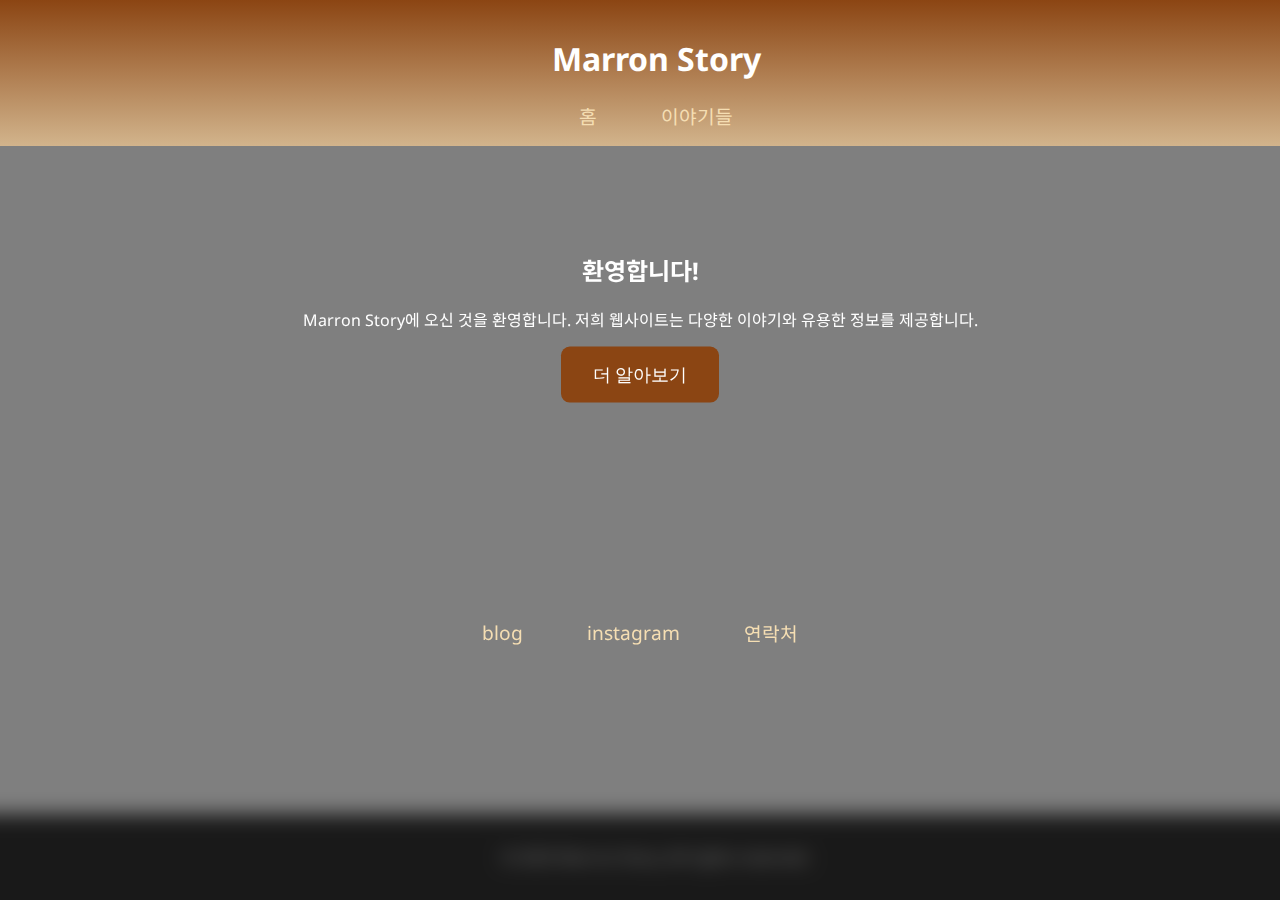
==== index.html @ ca8c6af5 "Add files via upload" ====
<!DOCTYPE html>
<html lang="ko">
<head>
    <meta charset="UTF-8">
    <meta name="viewport" content="width=device-width, initial-scale=1.0">
    <title>Marron Story</title>
    <link rel="stylesheet" href="styles.css">
    <link rel="preconnect" href="https://fonts.googleapis.com">
    <link rel="preconnect" href="https://fonts.gstatic.com" crossorigin>
    <link href="https://fonts.googleapis.com/css2?family=Noto+Sans+KR:wght@400;700&family=Noto+Sans:wght@400;700&display=swap" rel="stylesheet">
</head>
<body>
    <header>
        <h1>Marron Story</h1>
        <nav>
            <ul>
                <li><a href="index.html">홈</a></li>
                <li><a href="about.html">이야기들</a></li>
            </ul>
        </nav>
    </header>
    <main>
        <section class="hero">
            <div class="hero-overlay"></div>
            <img src="https://images.unsplash.com/photo-1651062508417-231e996632e6?w=500&auto=format&fit=crop&q=60&ixlib=rb-4.0.3&ixid=M3wxMjA3fDB8MHxzZWFyY2h8MTJ8fGNoZXNudXR8ZW58MHx8MHx8fDA%3D" alt="Chestnut Image" class="hero-image">
            <div class="hero-content">
                <h2>환영합니다!</h2>
                <p>Marron Story에 오신 것을 환영합니다. 저희 웹사이트는 다양한 이야기와 유용한 정보를 제공합니다.</p>
                <button onclick="learnMore()">더 알아보기</button>
            </div>
            <div class="hero-links">
                <ul>
                    <li><a href="https://blog.naver.com/marronstory" target="_blank">blog</a></li>
                    <li><a href="https://www.instagram.com/marron._.story" target="_blank">instagram</a></li>
                    <li><span class="contact">연락처</span></li>
                </ul>
            </div>
        </section>
    </main>
    <footer>
        <p>&copy; 2025 Marron Story. All rights reserved.</p>
    </footer>
    <script src="scripts.js"></script>
</body>
</html>
---- styles.css ----
body {
    font-family: 'Noto Sans', 'Noto Sans KR', sans-serif;
    margin: 0;
    padding: 0;
    box-sizing: border-box;
    text-align: center;
}

header {
    background: linear-gradient(to bottom, #8B4513, #D2B48C);
    color: white;
    padding: 1rem;
    position: fixed;
    width: 100%;
    top: 0;
    z-index: 1000;
}

nav ul {
    list-style: none;
    padding: 0;
    display: flex;
    justify-content: center;
    margin: 0;
}

nav ul li {
    display: inline;
    margin: 0 1rem;
    font-size: 1.2em;
}

nav ul li a, nav ul li span {
    color: #F5DEB3;
    text-decoration: none;
    padding: 0.5rem 1rem;
    transition: background-color 0.3s ease;
}

nav ul li a:hover, nav ul li span:hover {
    background-color: #8B4513;
    color: white;
    border-radius: 5px;
}

nav ul li a:active, nav ul li span:active {
    background-color: #A0522D;
}

.hero {
    position: relative;
    height: 100vh;
    overflow: hidden;
}

.hero-overlay {
    position: absolute;
    top: 0;
    left: 0;
    width: 100%;
    height: 100%;
    background: rgba(0, 0, 0, 0.5);
    z-index: 1;
    backdrop-filter: blur(10px);
}

.hero .hero-image {
    position: absolute;
    top: 0;
    left: 0;
    width: 100%;
    height: 100%;
    object-fit: cover;
    z-index: 0;
}

.hero .hero-content {
    position: relative;
    z-index: 2;
    color: white;
    text-align: center;
    padding: 2rem;
    top: 30%;
    transform: translateY(-30%);
}

.hero-links {
    position: relative;
    z-index: 2;
    margin-top: 30%;
}

.hero-links ul {
    list-style: none;
    padding: 0;
    display: flex;
    justify-content: center;
    margin: 0;
}

.hero-links ul li {
    display: inline;
    margin: 0 1rem;
    font-size: 1.2em;
    position: relative;
}

.hero-links ul li a, .hero-links ul li span {
    color: #F5DEB3;
    text-decoration: none;
    padding: 0.5rem 1rem;
    transition: background-color 0.3s ease;
}

.hero-links ul li a:hover, .hero-links ul li span:hover {
    background-color: #8B4513;
    color: white;
    border-radius: 5px;
}

.hero-links ul li a:active, .hero-links ul li span:active {
    background-color: #A0522D;
}

span.contact:hover::after {
    content: ' +82 010-4934-7502';
    display: block;
    font-size: 0.8em;
    margin-top: 0.5rem;
    color: #F5DEB3;
    position: absolute;
    bottom: -1.5rem;
    left: 50%;
    transform: translateX(-50%);
    white-space: nowrap;
    z-index: 3;
    background: rgba(0, 0, 0, 0.7);
    padding: 0.2rem 0.5rem;
    border-radius: 5px;
}

button {
    background-color: #8B4513;
    color: white;
    border: none;
    padding: 1rem 2rem;
    cursor: pointer;
    font-size: 1.1em;
    border-radius: 0.5em;
    transition: background-color 0.3s ease;
}

button:hover {
    background-color: #A0522D;
}

footer {
    background-color: #333;
    color: white;
    text-align: center;
    padding: 1rem;
    position: fixed;
    width: 100%;
    bottom: 0;
}
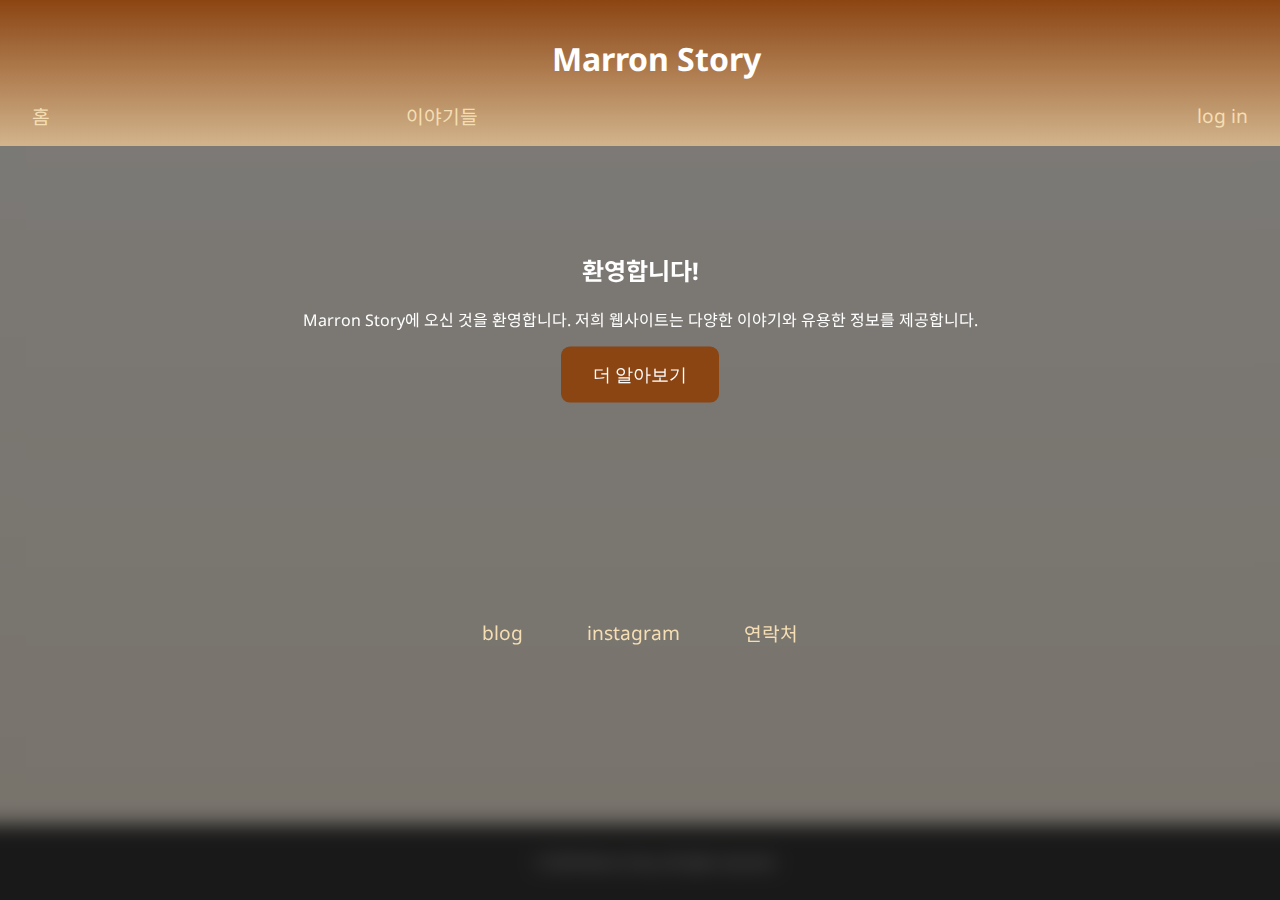
==== commit f5e3ca0f: "Add files via upload" ====
--- a/index.html
+++ b/index.html
@@ -9,13 +9,15 @@
     <link rel="preconnect" href="https://fonts.gstatic.com" crossorigin>
     <link href="https://fonts.googleapis.com/css2?family=Noto+Sans+KR:wght@400;700&family=Noto+Sans:wght@400;700&display=swap" rel="stylesheet">
 </head>
-<body>
+<body onload="checkLoginStatus()">
     <header>
-        <h1>Marron Story</h1>
+        <h1><a href="index.html">Marron Story</a></h1>
         <nav>
             <ul>
-                <li><a href="index.html">홈</a></li>
-                <li><a href="about.html">이야기들</a></li>
+                <li class="left"><a href="index.html">홈</a></li>
+                <li class="left"><a href="stories.html">이야기들</a></li>
+                <li class="right"><a href="upload.html" id="adminPageButton" style="display: none;">관리자 페이지</a></li>
+                <li class="right"><a href="login.html" id="authButton">log in</a></li>
             </ul>
         </nav>
     </header>
--- a/styles.css
+++ b/styles.css
@@ -4,6 +4,7 @@
     padding: 0;
     box-sizing: border-box;
     text-align: center;
+    background: linear-gradient(to bottom, #f9f5f0, #f0e6d6); /* 매우 연한 갈색 그라데이션 색상 */
 }
 
 header {
@@ -14,20 +15,37 @@
     width: 100%;
     top: 0;
     z-index: 1000;
+}
+
+header h1 a {
+    text-decoration: none;
+    color: white;
 }
 
 nav ul {
     list-style: none;
     padding: 0;
     display: flex;
-    justify-content: center;
+    justify-content: space-between;
     margin: 0;
 }
 
 nav ul li {
     display: inline;
-    margin: 0 1rem;
+    margin: 0;
     font-size: 1.2em;
+}
+
+nav ul li.left {
+    margin-right: 1cm; /* 왼쪽 버튼 간격 */
+}
+
+nav ul li.right {
+    margin-left: 1cm; /* 오른쪽 버튼 간격 */
+}
+
+nav ul li.right:last-child {
+    margin-right: 2rem; /* log out 버튼 오른쪽 여백 추가 */
 }
 
 nav ul li a, nav ul li span {
@@ -159,7 +177,82 @@
     color: white;
     text-align: center;
     padding: 1rem;
+    width: 100%;
     position: fixed;
-    width: 100%;
     bottom: 0;
+    font-size: 0.8em;
+}
+
+.login-background, .upload-background, .stories-background, .admin-list-background {
+    display: flex;
+    justify-content: center;
+    align-items: center;
+    height: 100vh;
+}
+
+.login, .upload, .admin-list {
+    background: white;
+    padding: 2rem;
+    border-radius: 8px;
+    box-shadow: 0 4px 8px rgba(0, 0, 0, 0.1);
+    width: 45%;
+    text-align: left;
+}
+
+.login label, .upload label {
+    display: block;
+    margin: 0.5rem 0;
+    font-size: 1em;
+}
+
+.login input, .upload input, .upload textarea {
+    padding: 0.5rem;
+    font-size: 1em;
+    margin-bottom: 1rem;
+    width: 100%;
+    box-sizing: border-box;
+}
+
+.login button, .upload button {
+    padding: 0.5rem 1rem;
+    font-size: 1em;
+    width: 100%;
+    box-sizing: border-box;
+}
+
+.error {
+    color: red;
+    margin-top: 1rem;
+    font-size: 1em;
+}
+
+.upload-container {
+    display: flex;
+    justify-content: space-between;
+    width: 80%;
+    margin: 0 auto;
+}
+
+.vertical-line {
+    border-left: 2px solid #333;
+    height: 100%;
+}
+
+.admin-buttons {
+    display: flex;
+    flex-direction: column;
+    align-items: flex-end;
+    flex: 1;
+}
+
+.admin-buttons button {
+    margin-bottom: 1rem;
+}
+
+.story-item {
+    text-align: left;
+}
+
+.story-item button {
+    margin-left: 1rem;
 }